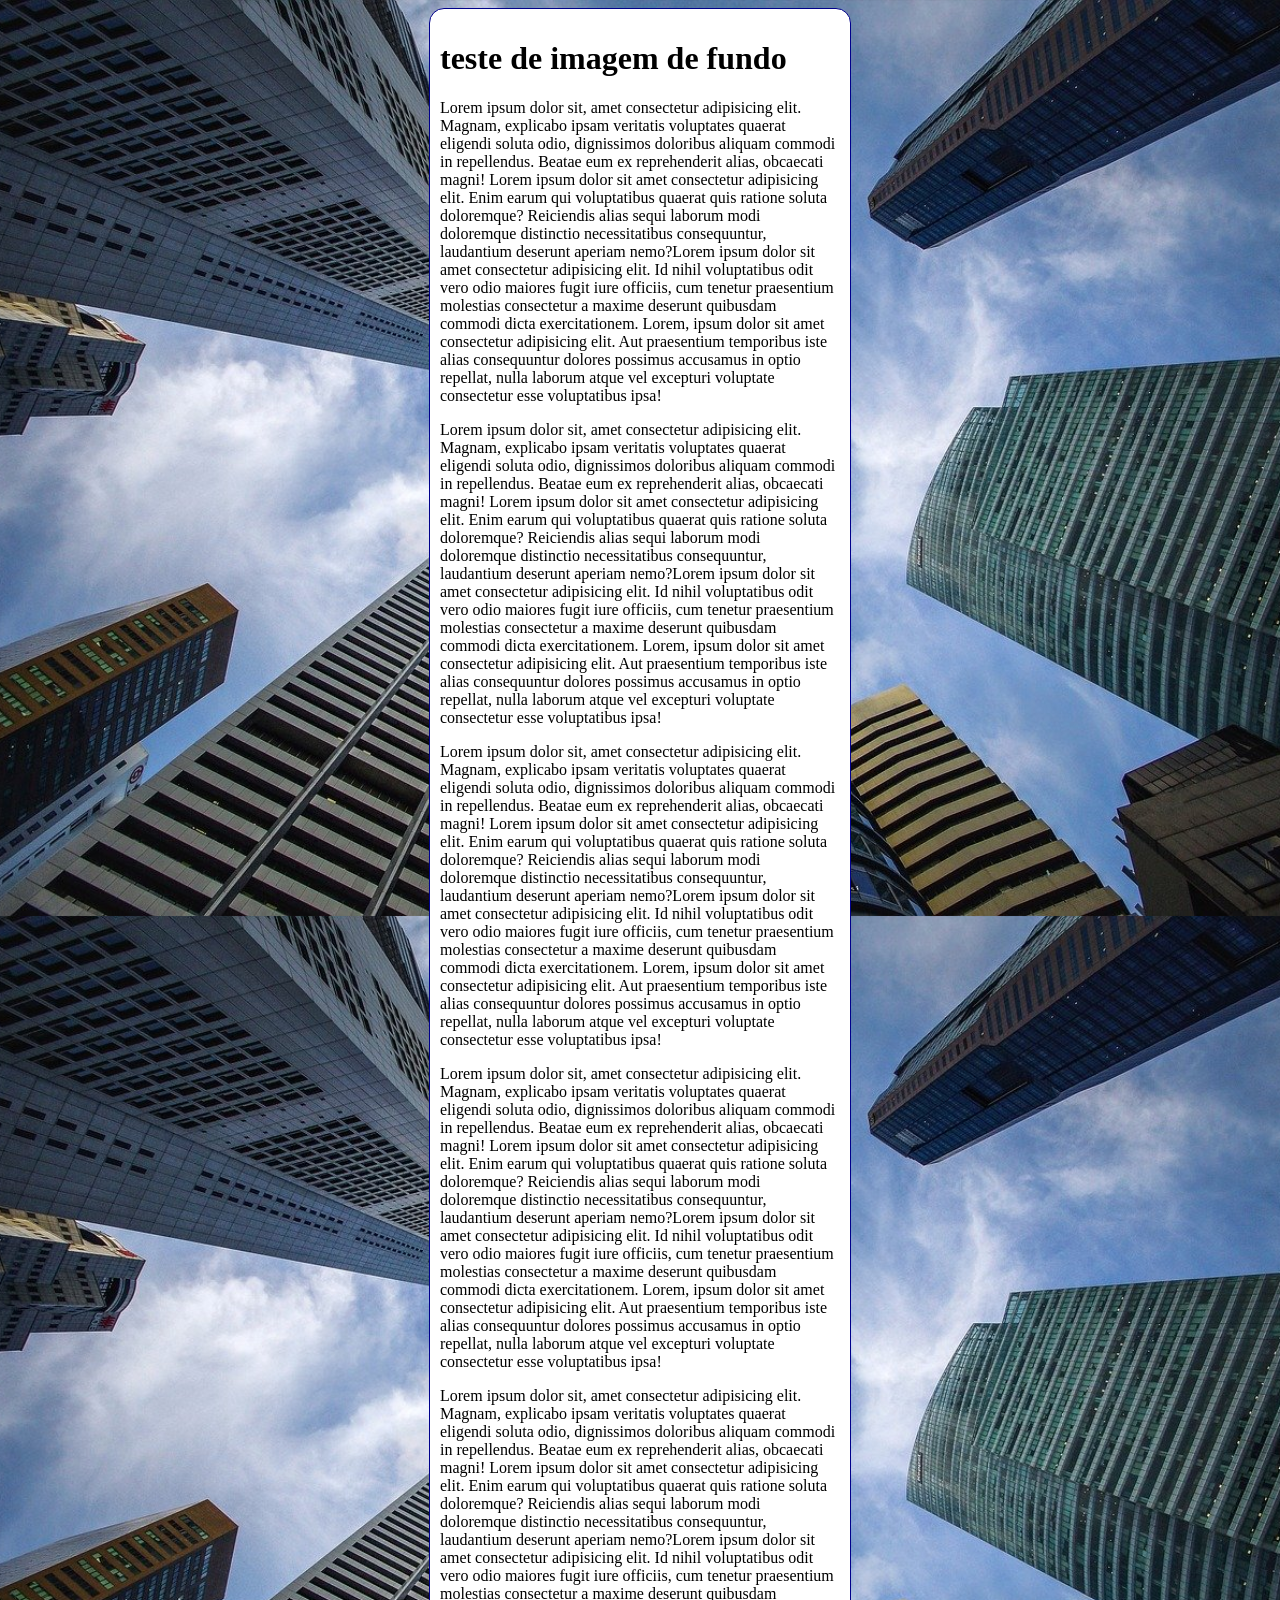
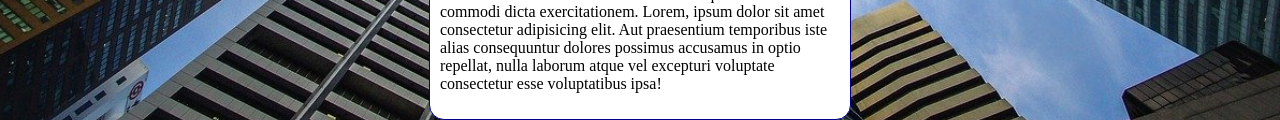
==== exercicio/ex022/fundo006.html @ f021a686 "Atualizei ex022" ====
<!DOCTYPE html>
<html lang="pt-br">
<head>
    <meta charset="UTF-8">
    <meta name="viewport" content="width=device-width, initial-scale=1.0">
    <title>Document</title>
    <style>
        body {
            height: 100vh;
            background-color: black;
            background-image: url(imagens/wallpaper002.jpg);
            background-position: center center;
            background-repeat: repeat-y;
            background-size: cover  ;
        }
    
        main {
            background-color: white;
            width: 400px;
            padding: 10px;
            margin: auto;
            border: 1px solid darkblue;
            border-radius: 15px;
        }
    </style>
</head>
<body>
    <main>
        <h1>teste de imagem de fundo</h1>
        <p>Lorem ipsum dolor sit, amet consectetur adipisicing elit. Magnam, explicabo ipsam veritatis voluptates quaerat eligendi soluta odio, dignissimos doloribus aliquam commodi in repellendus. Beatae eum ex reprehenderit alias, obcaecati magni! Lorem ipsum dolor sit amet consectetur adipisicing elit. Enim earum qui voluptatibus quaerat quis ratione soluta doloremque? Reiciendis alias sequi laborum modi doloremque distinctio necessitatibus consequuntur, laudantium deserunt aperiam nemo?Lorem ipsum dolor sit amet consectetur adipisicing elit. Id nihil voluptatibus odit vero odio maiores fugit iure officiis, cum tenetur praesentium molestias consectetur a maxime deserunt quibusdam commodi dicta exercitationem.
            Lorem, ipsum dolor sit amet consectetur adipisicing elit. Aut praesentium temporibus iste alias consequuntur dolores possimus accusamus in optio repellat, nulla laborum atque vel excepturi voluptate consectetur esse voluptatibus ipsa!
        </p><p>Lorem ipsum dolor sit, amet consectetur adipisicing elit. Magnam, explicabo ipsam veritatis voluptates quaerat eligendi soluta odio, dignissimos doloribus aliquam commodi in repellendus. Beatae eum ex reprehenderit alias, obcaecati magni! Lorem ipsum dolor sit amet consectetur adipisicing elit. Enim earum qui voluptatibus quaerat quis ratione soluta doloremque? Reiciendis alias sequi laborum modi doloremque distinctio necessitatibus consequuntur, laudantium deserunt aperiam nemo?Lorem ipsum dolor sit amet consectetur adipisicing elit. Id nihil voluptatibus odit vero odio maiores fugit iure officiis, cum tenetur praesentium molestias consectetur a maxime deserunt quibusdam commodi dicta exercitationem.
            Lorem, ipsum dolor sit amet consectetur adipisicing elit. Aut praesentium temporibus iste alias consequuntur dolores possimus accusamus in optio repellat, nulla laborum atque vel excepturi voluptate consectetur esse voluptatibus ipsa!
        </p><p>Lorem ipsum dolor sit, amet consectetur adipisicing elit. Magnam, explicabo ipsam veritatis voluptates quaerat eligendi soluta odio, dignissimos doloribus aliquam commodi in repellendus. Beatae eum ex reprehenderit alias, obcaecati magni! Lorem ipsum dolor sit amet consectetur adipisicing elit. Enim earum qui voluptatibus quaerat quis ratione soluta doloremque? Reiciendis alias sequi laborum modi doloremque distinctio necessitatibus consequuntur, laudantium deserunt aperiam nemo?Lorem ipsum dolor sit amet consectetur adipisicing elit. Id nihil voluptatibus odit vero odio maiores fugit iure officiis, cum tenetur praesentium molestias consectetur a maxime deserunt quibusdam commodi dicta exercitationem.
            Lorem, ipsum dolor sit amet consectetur adipisicing elit. Aut praesentium temporibus iste alias consequuntur dolores possimus accusamus in optio repellat, nulla laborum atque vel excepturi voluptate consectetur esse voluptatibus ipsa!
        </p><p>Lorem ipsum dolor sit, amet consectetur adipisicing elit. Magnam, explicabo ipsam veritatis voluptates quaerat eligendi soluta odio, dignissimos doloribus aliquam commodi in repellendus. Beatae eum ex reprehenderit alias, obcaecati magni! Lorem ipsum dolor sit amet consectetur adipisicing elit. Enim earum qui voluptatibus quaerat quis ratione soluta doloremque? Reiciendis alias sequi laborum modi doloremque distinctio necessitatibus consequuntur, laudantium deserunt aperiam nemo?Lorem ipsum dolor sit amet consectetur adipisicing elit. Id nihil voluptatibus odit vero odio maiores fugit iure officiis, cum tenetur praesentium molestias consectetur a maxime deserunt quibusdam commodi dicta exercitationem.
            Lorem, ipsum dolor sit amet consectetur adipisicing elit. Aut praesentium temporibus iste alias consequuntur dolores possimus accusamus in optio repellat, nulla laborum atque vel excepturi voluptate consectetur esse voluptatibus ipsa!
        </p><p>Lorem ipsum dolor sit, amet consectetur adipisicing elit. Magnam, explicabo ipsam veritatis voluptates quaerat eligendi soluta odio, dignissimos doloribus aliquam commodi in repellendus. Beatae eum ex reprehenderit alias, obcaecati magni! Lorem ipsum dolor sit amet consectetur adipisicing elit. Enim earum qui voluptatibus quaerat quis ratione soluta doloremque? Reiciendis alias sequi laborum modi doloremque distinctio necessitatibus consequuntur, laudantium deserunt aperiam nemo?Lorem ipsum dolor sit amet consectetur adipisicing elit. Id nihil voluptatibus odit vero odio maiores fugit iure officiis, cum tenetur praesentium molestias consectetur a maxime deserunt quibusdam commodi dicta exercitationem.
            Lorem, ipsum dolor sit amet consectetur adipisicing elit. Aut praesentium temporibus iste alias consequuntur dolores possimus accusamus in optio repellat, nulla laborum atque vel excepturi voluptate consectetur esse voluptatibus ipsa!
        </p>
    </main>
</body>
</html>
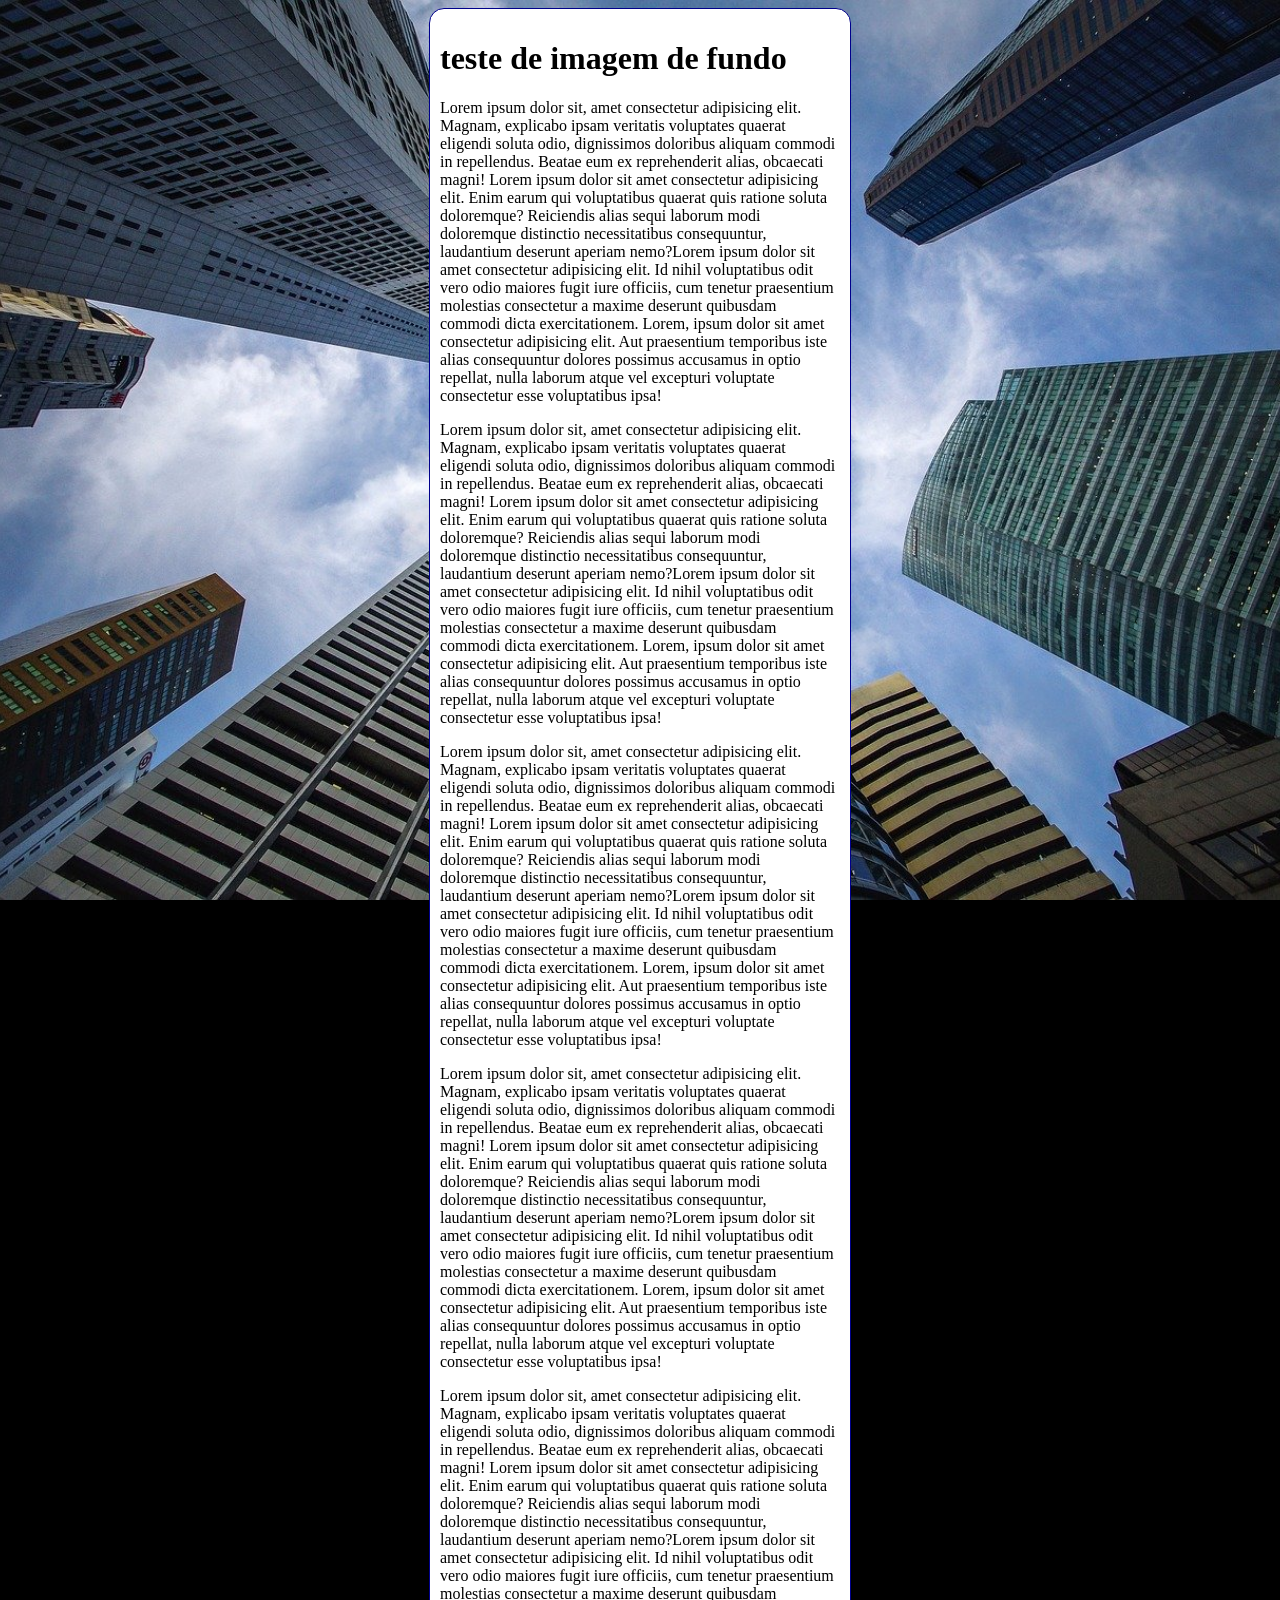
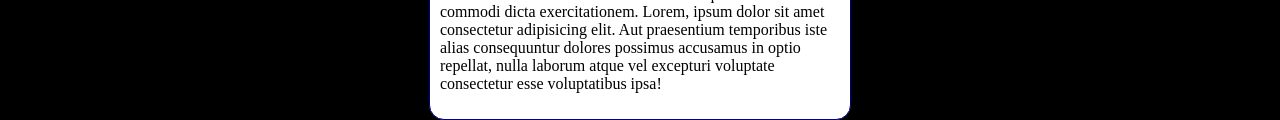
==== commit 745a641a: "Alterei o codigo da imagem de fundo com shorthand" ====
--- a/exercicio/ex022/fundo006.html
+++ b/exercicio/ex022/fundo006.html
@@ -3,20 +3,25 @@
 <head>
     <meta charset="UTF-8">
     <meta name="viewport" content="width=device-width, initial-scale=1.0">
-    <title>Document</title>
+    <title>Fundo fix de tela</title>
     <style>
         body {
             height: 100vh;
-            background-color: black;
+            /*background-color: black;
             background-image: url(imagens/wallpaper002.jpg);
             background-position: center center;
             background-repeat: repeat-y;
-            background-size: cover  ;
+            background-size: cover ;
+            background-attachment: fixed;*/
+
+            background: black url('imagens/wallpaper002.jpg') center center no-repeat
+            fixed;
+            background-size: cover;
         }
     
         main {
             background-color: white;
-            width: 400px;
+            max-width: 400px;
             padding: 10px;
             margin: auto;
             border: 1px solid darkblue;
